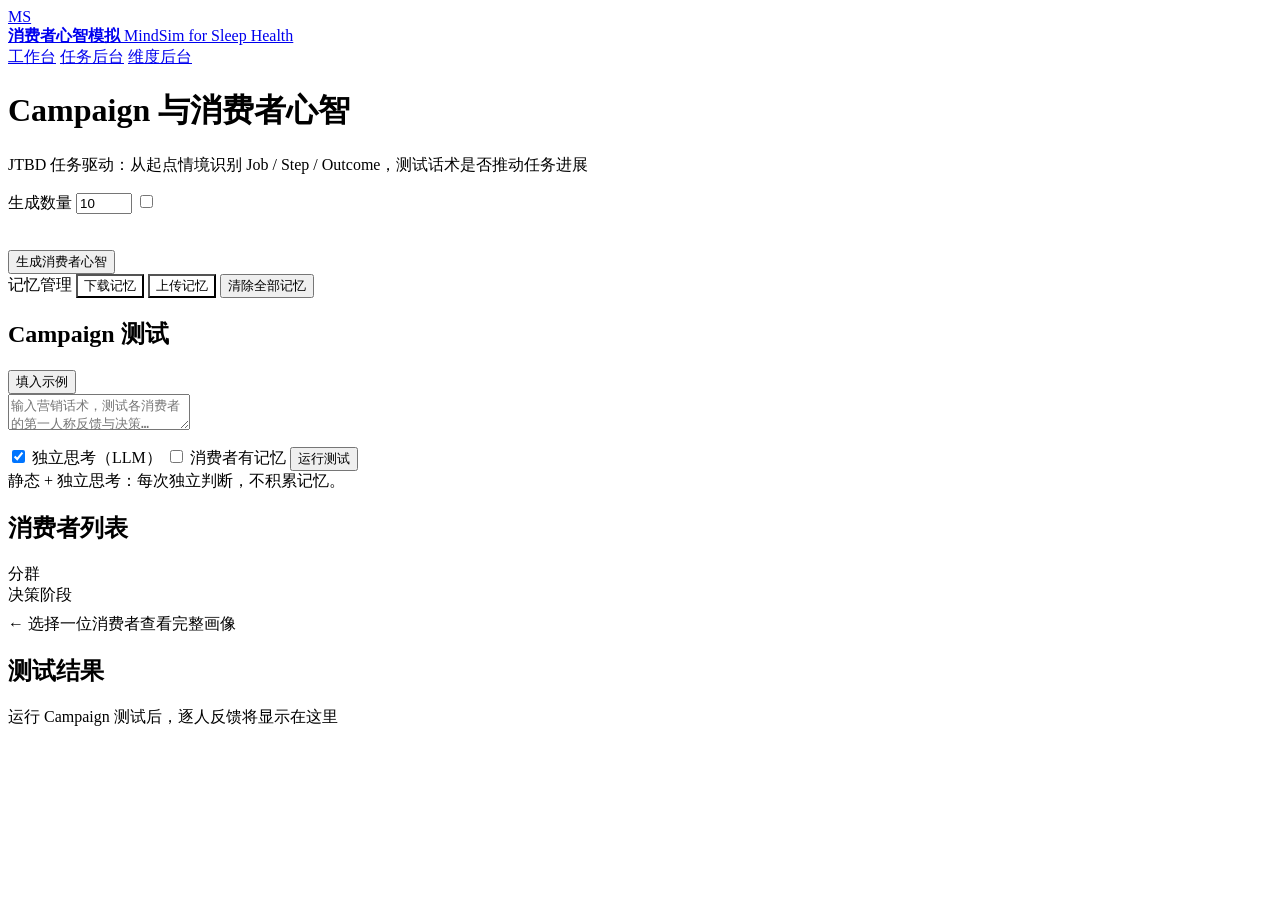
==== frontend/index.html @ 00156eaf "Add full app source and one-click MindSim launcher. Restore backend/frontend/data missing from the u" ====
<!DOCTYPE html>
<html lang="zh-CN">
<head>
  <meta charset="UTF-8" />
  <meta name="viewport" content="width=device-width, initial-scale=1.0" />
  <title>消费者心智模拟 · MindSim</title>
  <link rel="stylesheet" href="/static/css/app.css?v=20260901c" />
</head>
<body>
  <nav class="topnav">
    <div class="topnav-inner">
      <a class="brand" href="/">
        <div class="brand-icon">MS</div>
        <div class="brand-text">
          <strong>消费者心智模拟</strong>
          <span>MindSim for Sleep Health</span>
        </div>
      </a>
      <div class="nav-links">
        <a class="nav-link active" href="/">工作台</a>
        <a class="nav-link admin" href="/jobs">任务后台</a>
        <a class="nav-link admin" href="/admin">维度后台</a>
      </div>
    </div>
  </nav>

  <div class="page">
    <div class="page-title">
      <h1>Campaign 与消费者心智</h1>
      <p>JTBD 任务驱动：从起点情境识别 Job / Step / Outcome，测试话术是否推动任务进展</p>
    </div>

    <!-- 生成栏 -->
    <div class="gen-bar">
      <div class="row">
        <label>生成数量 <input type="number" id="gen-count" value="10" min="1" max="200" /></label>
        <label class="toggle-label" style="color:rgba(255,255,255,0.85)">
          <input type="checkbox" id="use-llm" /> LLM 生成
        </label>
      </div>
      <div class="filter-label" style="color:rgba(255,255,255,0.75);margin:0.6rem 0 0.35rem">从什么问题开始（可多选）</div>
      <div id="entry-themes" class="chips entry-themes"></div>
      <div class="row">
        <button class="btn btn-primary" id="btn-generate">生成消费者心智</button>
        <span id="gen-status"></span>
      </div>
      <div class="memory-toolbar">
        <span class="status">记忆管理</span>
        <button class="btn btn-outline btn-sm" id="btn-export-memories" style="background:rgba(255,255,255,0.95)">下载记忆</button>
        <button class="btn btn-outline btn-sm" id="btn-import-memories" style="background:rgba(255,255,255,0.95)">上传记忆</button>
        <input type="file" id="memory-file" accept=".json,application/json" hidden />
        <button class="btn btn-danger btn-sm" id="btn-reset-all-memories" title="清除全部经历，阶段恢复为「察觉」">清除全部记忆</button>
        <span class="status" id="memory-io-status"></span>
      </div>
    </div>

    <!-- Campaign -->
    <section class="card card-accent" style="margin-bottom:1rem">
      <div class="card-header">
        <h2><span class="dot"></span>Campaign 测试</h2>
        <button class="btn btn-ghost" id="btn-sample">填入示例</button>
      </div>
      <textarea id="campaign-text" placeholder="输入营销话术，测试各消费者的第一人称反馈与决策…"></textarea>
      <div class="row" style="margin-top:0.85rem">
        <label class="toggle-label"><input type="checkbox" id="use-llm-simulate" checked /> 独立思考（LLM）</label>
        <label class="toggle-label"><input type="checkbox" id="use-memory" /> 消费者有记忆</label>
        <button class="btn btn-primary" id="btn-simulate">运行测试</button>
      </div>
      <div class="hint-box" id="sim-mode-hint">静态 + 独立思考：每次独立判断，不积累记忆。</div>
      <p class="status" id="campaign-hits" style="margin-top:0.5rem"></p>
    </section>

    <!-- 心智 + 详情 -->
    <div class="layout-main">
      <aside class="card">
        <div class="card-header">
          <h2><span class="dot"></span>消费者列表</h2>
          <span class="status" id="persona-count"></span>
        </div>
        <div class="filter-label">分群</div>
        <div id="filter-segments" class="chips"></div>
        <div class="filter-label">决策阶段</div>
        <div id="filter-stages" class="chips"></div>
        <div id="persona-list" style="margin-top:0.5rem;max-height:420px;overflow-y:auto"></div>
      </aside>

      <section class="card" id="persona-detail">
        <div class="empty">← 选择一位消费者查看完整画像</div>
      </section>
    </div>

    <!-- 结果 -->
    <section class="card" style="margin-top:1rem">
      <div class="card-header">
        <h2><span class="dot"></span>测试结果</h2>
        <span class="status" id="result-count"></span>
      </div>
      <div id="result-heatmap" class="heatmap-wrap"></div>
      <div id="result-grid" class="result-grid">
        <div class="empty">运行 Campaign 测试后，逐人反馈将显示在这里</div>
      </div>
    </section>
  </div>

  <script src="/static/js/app.js?v=20260901c"></script>
  <script>
    function updatePersonaCount() {
      const el = document.getElementById('persona-count');
      if (el) el.textContent = personas.length ? `${personas.length} 人` : '';
    }

    const _renderPersonaList = renderPersonaList;
    renderPersonaList = function() {
      _renderPersonaList();
      updatePersonaCount();
    };

    document.getElementById('btn-generate').addEventListener('click', async () => {
      const btn = document.getElementById('btn-generate');
      const status = document.getElementById('gen-status');
      btn.disabled = true;
      status.textContent = '生成中…';
      try {
        const count = parseInt(document.getElementById('gen-count').value, 10);
        const use_llm = document.getElementById('use-llm').checked;
        const entry_themes = [...selectedEntryThemes];
        personas = await api('/api/generate', {
          method: 'POST',
          body: JSON.stringify({ count, use_llm, options: { entry_themes } }),
        });
        selectedId = personas[0]?.id || null;
        status.textContent = `✓ ${personas.length} 人 · 请重新运行测试`;
        clearResults(`已生成 ${personas.length} 人，请点击「运行测试」看全部反馈`);
        renderPersonaList();
        renderDetail();
        initFilters();
        renderFactorFilters();
      } catch (e) {
        status.textContent = '失败';
        alert(e.message);
      } finally {
        btn.disabled = false;
      }
    });

    document.getElementById('use-memory').addEventListener('change', updateSimModeHint);
    document.getElementById('use-llm-simulate').addEventListener('change', updateSimModeHint);

    document.getElementById('btn-simulate').addEventListener('click', async () => {
      const btn = document.getElementById('btn-simulate');
      btn.disabled = true;
      btn.textContent = '推演中…';
      try {
        // 与服务端同步，避免页面上的旧列表/旧结果造成「生成了40人却只测了10人」的错觉
        personas = await api('/api/personas');
        renderPersonaList();
        const n = personas.length;
        btn.textContent = `推演中（${n} 人）…`;
        const data = await api('/api/simulate', {
          method: 'POST',
          body: JSON.stringify({
            campaign: document.getElementById('campaign-text').value,
            use_llm: document.getElementById('use-llm-simulate').checked,
            use_memory: document.getElementById('use-memory').checked,
          }),
        });
        renderResults(data);
        if (selectedId && document.getElementById('use-memory').checked) {
          renderDetail();
          renderPersonaList();
        }
      } catch (e) {
        alert(e.message);
      } finally {
        btn.disabled = false;
        btn.textContent = '运行测试';
      }
    });

    document.getElementById('btn-sample').addEventListener('click', () => {
      document.getElementById('campaign-text').value =
        '瑞思迈 AirSense 11 限时优惠，支持30天试戴体验，医院睡眠中心同款，面罩免费适配，还有国补15%补贴，进口品质值得信赖。';
    });

    document.getElementById('btn-reset-all-memories').addEventListener('click', async () => {
      if (!confirm('确定清除全部消费者的记忆？\n经历时间线将被清空，决策阶段恢复为「察觉」。')) return;
      try {
        const res = await api('/api/memories/reset', { method: 'POST' });
        personas = await api('/api/personas');
        renderPersonaList();
        renderDetail();
        const st = document.getElementById('memory-io-status');
        if (st) { st.textContent = res.message || '已清除'; setTimeout(() => st.textContent = '', 4000); }
      } catch (e) {
        alert(e.message);
      }
    });

    document.getElementById('btn-export-memories').addEventListener('click', async () => {
      const st = document.getElementById('memory-io-status');
      try {
        await downloadMemories();
        if (st) { st.textContent = '✓ 记忆已下载'; setTimeout(() => st.textContent = '', 3000); }
      } catch (e) {
        alert(e.message);
      }
    });

    document.getElementById('btn-import-memories').addEventListener('click', () => {
      document.getElementById('memory-file').click();
    });

    document.getElementById('memory-file').addEventListener('change', async (e) => {
      const file = e.target.files?.[0];
      e.target.value = '';
      if (!file) return;
      if (!confirm('上传将覆盖当前全部记忆（含阶段快照）。是否继续？')) return;
      const st = document.getElementById('memory-io-status');
      try {
        const form = new FormData();
        form.append('file', file);
        const res = await fetch('/api/memories/import?replace=true', { method: 'POST', body: form });
        if (!res.ok) {
          const err = await res.json().catch(() => ({}));
          throw new Error(err.detail || res.statusText);
        }
        const data = await res.json();
        personas = await api('/api/personas');
        renderPersonaList();
        renderDetail();
        if (st) { st.textContent = data.message || '✓ 已导入'; setTimeout(() => st.textContent = '', 5000); }
      } catch (err) {
        alert(err.message);
      }
    });

    initFilters();
    initEntryThemes();
    updateSimModeHint();
    loadFactors();
    loadPersonas();
    loadOutcomes().then(() => loadJobsMap({ renderMap: false }));
  </script>
</body>
</html>
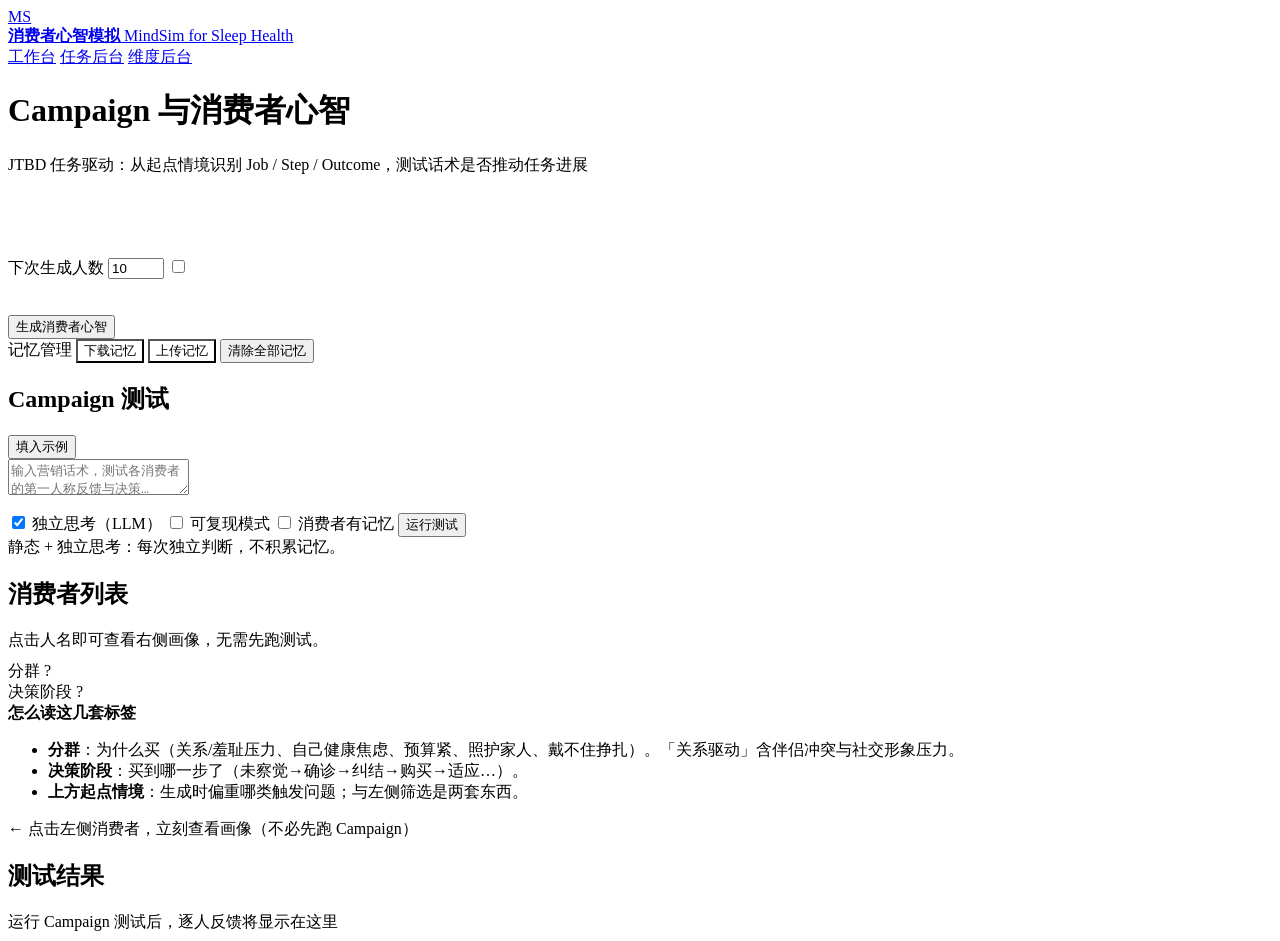
==== commit c792b3b7: "AI初步完成测试 根据AI测试反馈进行了修改，后续进行真人测试" ====
--- a/frontend/index.html
+++ b/frontend/index.html
@@ -4,7 +4,7 @@
   <meta charset="UTF-8" />
   <meta name="viewport" content="width=device-width, initial-scale=1.0" />
   <title>消费者心智模拟 · MindSim</title>
-  <link rel="stylesheet" href="/static/css/app.css?v=20260901c" />
+  <link rel="stylesheet" href="/static/css/app.css?v=20260903c" />
 </head>
 <body>
   <nav class="topnav">
@@ -32,13 +32,20 @@
 
     <!-- 生成栏 -->
     <div class="gen-bar">
-      <div class="row">
-        <label>生成数量 <input type="number" id="gen-count" value="10" min="1" max="200" /></label>
-        <label class="toggle-label" style="color:rgba(255,255,255,0.85)">
-          <input type="checkbox" id="use-llm" /> LLM 生成
-        </label>
-      </div>
-      <div class="filter-label" style="color:rgba(255,255,255,0.75);margin:0.6rem 0 0.35rem">从什么问题开始（可多选）</div>
+      <div class="row" style="width:100%;justify-content:space-between;align-items:flex-end;gap:1rem">
+        <div>
+          <div class="filter-label" style="color:rgba(255,255,255,0.65);margin:0">库中已有消费者</div>
+          <div id="library-count" style="font-size:1.1rem;font-weight:600;color:#fff">—</div>
+          <div class="status" style="color:rgba(255,255,255,0.55);margin-top:0.15rem">打开页面看到的人来自上次生成，不是这次要生成的数量</div>
+        </div>
+        <div class="row">
+          <label>下次生成人数 <input type="number" id="gen-count" value="10" min="1" max="200" /></label>
+          <label class="toggle-label" style="color:rgba(255,255,255,0.85)">
+            <input type="checkbox" id="use-llm" /> LLM 生成
+          </label>
+        </div>
+      </div>
+      <div class="filter-label" style="color:rgba(255,255,255,0.75);margin:0.6rem 0 0.35rem">从什么问题开始（可多选，点选后高亮）</div>
       <div id="entry-themes" class="chips entry-themes"></div>
       <div class="row">
         <button class="btn btn-primary" id="btn-generate">生成消费者心智</button>
@@ -58,11 +65,12 @@
     <section class="card card-accent" style="margin-bottom:1rem">
       <div class="card-header">
         <h2><span class="dot"></span>Campaign 测试</h2>
-        <button class="btn btn-ghost" id="btn-sample">填入示例</button>
+        <button class="btn btn-ghost" id="btn-sample" type="button" onclick="fillSampleCampaign()">填入示例</button>
       </div>
       <textarea id="campaign-text" placeholder="输入营销话术，测试各消费者的第一人称反馈与决策…"></textarea>
       <div class="row" style="margin-top:0.85rem">
         <label class="toggle-label"><input type="checkbox" id="use-llm-simulate" checked /> 独立思考（LLM）</label>
+        <label class="toggle-label"><input type="checkbox" id="reproducible-mode" /> 可复现模式</label>
         <label class="toggle-label"><input type="checkbox" id="use-memory" /> 消费者有记忆</label>
         <button class="btn btn-primary" id="btn-simulate">运行测试</button>
       </div>
@@ -77,15 +85,24 @@
           <h2><span class="dot"></span>消费者列表</h2>
           <span class="status" id="persona-count"></span>
         </div>
-        <div class="filter-label">分群</div>
+        <p class="status" style="margin:0 0 0.65rem">点击人名即可查看右侧画像，无需先跑测试。</p>
+        <div class="filter-label">分群 <span class="filter-help" title="按购买动机归类">?</span></div>
         <div id="filter-segments" class="chips"></div>
-        <div class="filter-label">决策阶段</div>
+        <div class="filter-label">决策阶段 <span class="filter-help" title="TA 现在走到哪一步">?</span></div>
         <div id="filter-stages" class="chips"></div>
+        <div class="hint-box taxonomy-hint">
+          <strong>怎么读这几套标签</strong>
+          <ul>
+            <li><strong>分群</strong>：为什么买（关系/羞耻压力、自己健康焦虑、预算紧、照护家人、戴不住挣扎）。「关系驱动」含伴侣冲突与社交形象压力。</li>
+            <li><strong>决策阶段</strong>：买到哪一步了（未察觉→确诊→纠结→购买→适应…）。</li>
+            <li><strong>上方起点情境</strong>：生成时偏重哪类触发问题；与左侧筛选是两套东西。</li>
+          </ul>
+        </div>
         <div id="persona-list" style="margin-top:0.5rem;max-height:420px;overflow-y:auto"></div>
       </aside>
 
       <section class="card" id="persona-detail">
-        <div class="empty">← 选择一位消费者查看完整画像</div>
+        <div class="empty">← 点击左侧消费者，立刻查看画像（不必先跑 Campaign）</div>
       </section>
     </div>
 
@@ -102,11 +119,29 @@
     </section>
   </div>
 
-  <script src="/static/js/app.js?v=20260901c"></script>
+  <script src="/static/js/app.js?v=20260903f"></script>
   <script>
     function updatePersonaCount() {
       const el = document.getElementById('persona-count');
-      if (el) el.textContent = personas.length ? `${personas.length} 人` : '';
+      const lib = document.getElementById('library-count');
+      const filtered = typeof filteredPersonas === 'function' ? filteredPersonas() : personas;
+      const shown = filtered.length;
+      const total = personas.length;
+      if (el) {
+        if (!total) el.textContent = '';
+        else if (shown !== total) el.textContent = `显示 ${shown} / 共 ${total} 人`;
+        else el.textContent = `共 ${total} 人`;
+      }
+      if (lib) lib.textContent = total ? `${total} 人` : '暂无（请先生成）';
+    }
+
+    function startProgress(el, baseText) {
+      const t0 = Date.now();
+      el.textContent = `${baseText} 0s`;
+      return setInterval(() => {
+        const s = Math.round((Date.now() - t0) / 1000);
+        el.textContent = `${baseText} ${s}s · 请稍候`;
+      }, 500);
     }
 
     const _renderPersonaList = renderPersonaList;
@@ -119,23 +154,25 @@
       const btn = document.getElementById('btn-generate');
       const status = document.getElementById('gen-status');
       btn.disabled = true;
-      status.textContent = '生成中…';
-      try {
-        const count = parseInt(document.getElementById('gen-count').value, 10);
-        const use_llm = document.getElementById('use-llm').checked;
+      const count = parseInt(document.getElementById('gen-count').value, 10);
+      const use_llm = document.getElementById('use-llm').checked;
+      const timer = startProgress(status, use_llm ? `LLM 生成 ${count} 人中…` : `规则生成 ${count} 人中…`);
+      try {
         const entry_themes = [...selectedEntryThemes];
         personas = await api('/api/generate', {
           method: 'POST',
           body: JSON.stringify({ count, use_llm, options: { entry_themes } }),
         });
         selectedId = personas[0]?.id || null;
-        status.textContent = `✓ ${personas.length} 人 · 请重新运行测试`;
-        clearResults(`已生成 ${personas.length} 人，请点击「运行测试」看全部反馈`);
+        clearInterval(timer);
+        status.textContent = `✓ 已生成 ${personas.length} 人（覆盖库中旧名单）· 点左侧人名可看画像`;
+        clearResults(`已生成 ${personas.length} 人。点左侧人名看画像，或点「运行测试」看话术反馈`);
         renderPersonaList();
         renderDetail();
         initFilters();
         renderFactorFilters();
       } catch (e) {
+        clearInterval(timer);
         status.textContent = '失败';
         alert(e.message);
       } finally {
@@ -144,26 +181,43 @@
     });
 
     document.getElementById('use-memory').addEventListener('change', updateSimModeHint);
-    document.getElementById('use-llm-simulate').addEventListener('change', updateSimModeHint);
+    document.getElementById('use-llm-simulate').addEventListener('change', () => {
+      const repro = document.getElementById('reproducible-mode');
+      if (document.getElementById('use-llm-simulate').checked === false && repro) {
+        // 规则模式本身可复现
+      }
+      updateSimModeHint();
+    });
+    document.getElementById('reproducible-mode').addEventListener('change', (e) => {
+      if (e.target.checked) {
+        document.getElementById('use-llm-simulate').checked = false;
+      }
+      updateSimModeHint();
+    });
 
     document.getElementById('btn-simulate').addEventListener('click', async () => {
       const btn = document.getElementById('btn-simulate');
+      const hitsEl = document.getElementById('campaign-hits');
       btn.disabled = true;
-      btn.textContent = '推演中…';
-      try {
-        // 与服务端同步，避免页面上的旧列表/旧结果造成「生成了40人却只测了10人」的错觉
+      try {
         personas = await api('/api/personas');
+        if (!outcomes.length) await loadOutcomes();
         renderPersonaList();
         const n = personas.length;
+        const useLlm = document.getElementById('use-llm-simulate').checked
+          && !document.getElementById('reproducible-mode').checked;
+        const timer = startProgress(hitsEl || btn, useLlm ? `推演中（${n} 人，LLM）` : `推演中（${n} 人，规则）`);
         btn.textContent = `推演中（${n} 人）…`;
         const data = await api('/api/simulate', {
           method: 'POST',
           body: JSON.stringify({
             campaign: document.getElementById('campaign-text').value,
-            use_llm: document.getElementById('use-llm-simulate').checked,
+            use_llm: useLlm,
             use_memory: document.getElementById('use-memory').checked,
+            reproducible: document.getElementById('reproducible-mode').checked,
           }),
         });
+        clearInterval(timer);
         renderResults(data);
         if (selectedId && document.getElementById('use-memory').checked) {
           renderDetail();
@@ -177,9 +231,9 @@
       }
     });
 
-    document.getElementById('btn-sample').addEventListener('click', () => {
-      document.getElementById('campaign-text').value =
-        '瑞思迈 AirSense 11 限时优惠，支持30天试戴体验，医院睡眠中心同款，面罩免费适配，还有国补15%补贴，进口品质值得信赖。';
+    document.getElementById('btn-sample')?.addEventListener('click', (ev) => {
+      ev.preventDefault();
+      fillSampleCampaign();
     });
 
     document.getElementById('btn-reset-all-memories').addEventListener('click', async () => {
@@ -238,7 +292,10 @@
     initEntryThemes();
     updateSimModeHint();
     loadFactors();
-    loadPersonas();
+    loadPersonas().then(() => {
+      updatePersonaCount();
+      if (!selectedId && personas[0]) selectPersona(personas[0].id, { scrollTo: 'detail' });
+    });
     loadOutcomes().then(() => loadJobsMap({ renderMap: false }));
   </script>
 </body>
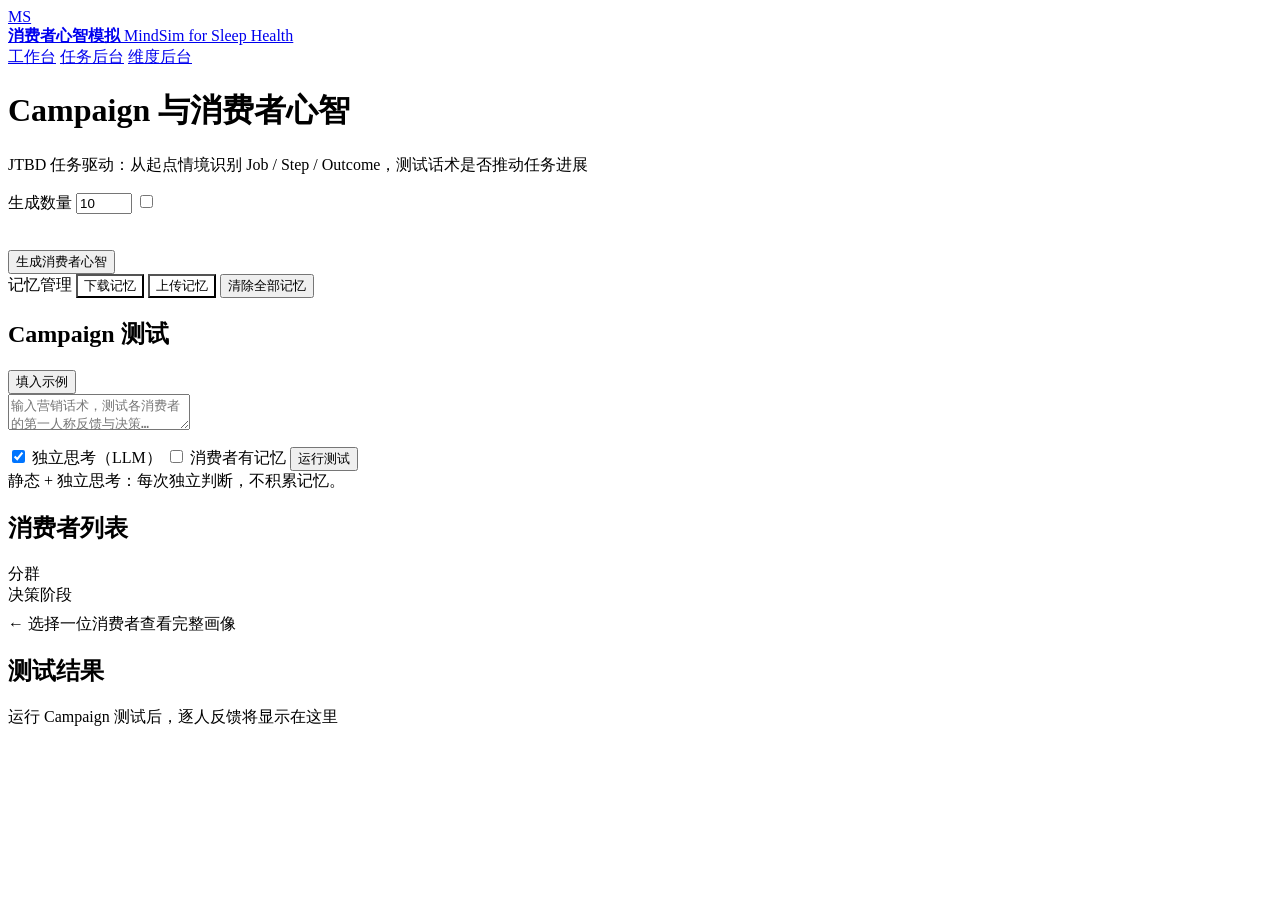
==== commit f7d0c4b3: "人格更新 允许随机人格" ====
--- a/frontend/index.html
+++ b/frontend/index.html
@@ -4,7 +4,7 @@
   <meta charset="UTF-8" />
   <meta name="viewport" content="width=device-width, initial-scale=1.0" />
   <title>消费者心智模拟 · MindSim</title>
-  <link rel="stylesheet" href="/static/css/app.css?v=20260903c" />
+  <link rel="stylesheet" href="/static/css/app.css?v=20260901c" />
 </head>
 <body>
   <nav class="topnav">
@@ -32,20 +32,13 @@
 
     <!-- 生成栏 -->
     <div class="gen-bar">
-      <div class="row" style="width:100%;justify-content:space-between;align-items:flex-end;gap:1rem">
-        <div>
-          <div class="filter-label" style="color:rgba(255,255,255,0.65);margin:0">库中已有消费者</div>
-          <div id="library-count" style="font-size:1.1rem;font-weight:600;color:#fff">—</div>
-          <div class="status" style="color:rgba(255,255,255,0.55);margin-top:0.15rem">打开页面看到的人来自上次生成，不是这次要生成的数量</div>
-        </div>
-        <div class="row">
-          <label>下次生成人数 <input type="number" id="gen-count" value="10" min="1" max="200" /></label>
-          <label class="toggle-label" style="color:rgba(255,255,255,0.85)">
-            <input type="checkbox" id="use-llm" /> LLM 生成
-          </label>
-        </div>
-      </div>
-      <div class="filter-label" style="color:rgba(255,255,255,0.75);margin:0.6rem 0 0.35rem">从什么问题开始（可多选，点选后高亮）</div>
+      <div class="row">
+        <label>生成数量 <input type="number" id="gen-count" value="10" min="1" max="200" /></label>
+        <label class="toggle-label" style="color:rgba(255,255,255,0.85)">
+          <input type="checkbox" id="use-llm" /> LLM 生成
+        </label>
+      </div>
+      <div class="filter-label" style="color:rgba(255,255,255,0.75);margin:0.6rem 0 0.35rem">从什么问题开始（可多选）</div>
       <div id="entry-themes" class="chips entry-themes"></div>
       <div class="row">
         <button class="btn btn-primary" id="btn-generate">生成消费者心智</button>
@@ -65,12 +58,11 @@
     <section class="card card-accent" style="margin-bottom:1rem">
       <div class="card-header">
         <h2><span class="dot"></span>Campaign 测试</h2>
-        <button class="btn btn-ghost" id="btn-sample" type="button" onclick="fillSampleCampaign()">填入示例</button>
+        <button class="btn btn-ghost" id="btn-sample">填入示例</button>
       </div>
       <textarea id="campaign-text" placeholder="输入营销话术，测试各消费者的第一人称反馈与决策…"></textarea>
       <div class="row" style="margin-top:0.85rem">
         <label class="toggle-label"><input type="checkbox" id="use-llm-simulate" checked /> 独立思考（LLM）</label>
-        <label class="toggle-label"><input type="checkbox" id="reproducible-mode" /> 可复现模式</label>
         <label class="toggle-label"><input type="checkbox" id="use-memory" /> 消费者有记忆</label>
         <button class="btn btn-primary" id="btn-simulate">运行测试</button>
       </div>
@@ -85,24 +77,15 @@
           <h2><span class="dot"></span>消费者列表</h2>
           <span class="status" id="persona-count"></span>
         </div>
-        <p class="status" style="margin:0 0 0.65rem">点击人名即可查看右侧画像，无需先跑测试。</p>
-        <div class="filter-label">分群 <span class="filter-help" title="按购买动机归类">?</span></div>
+        <div class="filter-label">分群</div>
         <div id="filter-segments" class="chips"></div>
-        <div class="filter-label">决策阶段 <span class="filter-help" title="TA 现在走到哪一步">?</span></div>
+        <div class="filter-label">决策阶段</div>
         <div id="filter-stages" class="chips"></div>
-        <div class="hint-box taxonomy-hint">
-          <strong>怎么读这几套标签</strong>
-          <ul>
-            <li><strong>分群</strong>：为什么买（关系/羞耻压力、自己健康焦虑、预算紧、照护家人、戴不住挣扎）。「关系驱动」含伴侣冲突与社交形象压力。</li>
-            <li><strong>决策阶段</strong>：买到哪一步了（未察觉→确诊→纠结→购买→适应…）。</li>
-            <li><strong>上方起点情境</strong>：生成时偏重哪类触发问题；与左侧筛选是两套东西。</li>
-          </ul>
-        </div>
         <div id="persona-list" style="margin-top:0.5rem;max-height:420px;overflow-y:auto"></div>
       </aside>
 
       <section class="card" id="persona-detail">
-        <div class="empty">← 点击左侧消费者，立刻查看画像（不必先跑 Campaign）</div>
+        <div class="empty">← 选择一位消费者查看完整画像</div>
       </section>
     </div>
 
@@ -119,29 +102,11 @@
     </section>
   </div>
 
-  <script src="/static/js/app.js?v=20260903f"></script>
+  <script src="/static/js/app.js?v=20260901c"></script>
   <script>
     function updatePersonaCount() {
       const el = document.getElementById('persona-count');
-      const lib = document.getElementById('library-count');
-      const filtered = typeof filteredPersonas === 'function' ? filteredPersonas() : personas;
-      const shown = filtered.length;
-      const total = personas.length;
-      if (el) {
-        if (!total) el.textContent = '';
-        else if (shown !== total) el.textContent = `显示 ${shown} / 共 ${total} 人`;
-        else el.textContent = `共 ${total} 人`;
-      }
-      if (lib) lib.textContent = total ? `${total} 人` : '暂无（请先生成）';
-    }
-
-    function startProgress(el, baseText) {
-      const t0 = Date.now();
-      el.textContent = `${baseText} 0s`;
-      return setInterval(() => {
-        const s = Math.round((Date.now() - t0) / 1000);
-        el.textContent = `${baseText} ${s}s · 请稍候`;
-      }, 500);
+      if (el) el.textContent = personas.length ? `${personas.length} 人` : '';
     }
 
     const _renderPersonaList = renderPersonaList;
@@ -156,7 +121,9 @@
       btn.disabled = true;
       const count = parseInt(document.getElementById('gen-count').value, 10);
       const use_llm = document.getElementById('use-llm').checked;
-      const timer = startProgress(status, use_llm ? `LLM 生成 ${count} 人中…` : `规则生成 ${count} 人中…`);
+      status.textContent = use_llm
+        ? `LLM 逐人生成+质检 ${count} 人中…（较慢，请看启动窗口进度）`
+        : '规则生成中…';
       try {
         const entry_themes = [...selectedEntryThemes];
         personas = await api('/api/generate', {
@@ -164,15 +131,14 @@
           body: JSON.stringify({ count, use_llm, options: { entry_themes } }),
         });
         selectedId = personas[0]?.id || null;
-        clearInterval(timer);
-        status.textContent = `✓ 已生成 ${personas.length} 人（覆盖库中旧名单）· 点左侧人名可看画像`;
-        clearResults(`已生成 ${personas.length} 人。点左侧人名看画像，或点「运行测试」看话术反馈`);
+        const llmNote = use_llm ? '（LLM 原创人格）' : '（规则原型）';
+        status.textContent = `✓ ${personas.length} 人 ${llmNote} · 请重新运行测试`;
+        clearResults(`已生成 ${personas.length} 人，请点击「运行测试」看全部反馈`);
         renderPersonaList();
         renderDetail();
         initFilters();
         renderFactorFilters();
       } catch (e) {
-        clearInterval(timer);
         status.textContent = '失败';
         alert(e.message);
       } finally {
@@ -181,43 +147,26 @@
     });
 
     document.getElementById('use-memory').addEventListener('change', updateSimModeHint);
-    document.getElementById('use-llm-simulate').addEventListener('change', () => {
-      const repro = document.getElementById('reproducible-mode');
-      if (document.getElementById('use-llm-simulate').checked === false && repro) {
-        // 规则模式本身可复现
-      }
-      updateSimModeHint();
-    });
-    document.getElementById('reproducible-mode').addEventListener('change', (e) => {
-      if (e.target.checked) {
-        document.getElementById('use-llm-simulate').checked = false;
-      }
-      updateSimModeHint();
-    });
+    document.getElementById('use-llm-simulate').addEventListener('change', updateSimModeHint);
 
     document.getElementById('btn-simulate').addEventListener('click', async () => {
       const btn = document.getElementById('btn-simulate');
-      const hitsEl = document.getElementById('campaign-hits');
       btn.disabled = true;
-      try {
+      btn.textContent = '推演中…';
+      try {
+        // 与服务端同步，避免页面上的旧列表/旧结果造成「生成了40人却只测了10人」的错觉
         personas = await api('/api/personas');
-        if (!outcomes.length) await loadOutcomes();
         renderPersonaList();
         const n = personas.length;
-        const useLlm = document.getElementById('use-llm-simulate').checked
-          && !document.getElementById('reproducible-mode').checked;
-        const timer = startProgress(hitsEl || btn, useLlm ? `推演中（${n} 人，LLM）` : `推演中（${n} 人，规则）`);
         btn.textContent = `推演中（${n} 人）…`;
         const data = await api('/api/simulate', {
           method: 'POST',
           body: JSON.stringify({
             campaign: document.getElementById('campaign-text').value,
-            use_llm: useLlm,
+            use_llm: document.getElementById('use-llm-simulate').checked,
             use_memory: document.getElementById('use-memory').checked,
-            reproducible: document.getElementById('reproducible-mode').checked,
           }),
         });
-        clearInterval(timer);
         renderResults(data);
         if (selectedId && document.getElementById('use-memory').checked) {
           renderDetail();
@@ -231,9 +180,9 @@
       }
     });
 
-    document.getElementById('btn-sample')?.addEventListener('click', (ev) => {
-      ev.preventDefault();
-      fillSampleCampaign();
+    document.getElementById('btn-sample').addEventListener('click', () => {
+      document.getElementById('campaign-text').value =
+        '瑞思迈 AirSense 11 限时优惠，支持30天试戴体验，医院睡眠中心同款，面罩免费适配，还有国补15%补贴，进口品质值得信赖。';
     });
 
     document.getElementById('btn-reset-all-memories').addEventListener('click', async () => {
@@ -292,10 +241,7 @@
     initEntryThemes();
     updateSimModeHint();
     loadFactors();
-    loadPersonas().then(() => {
-      updatePersonaCount();
-      if (!selectedId && personas[0]) selectPersona(personas[0].id, { scrollTo: 'detail' });
-    });
+    loadPersonas();
     loadOutcomes().then(() => loadJobsMap({ renderMap: false }));
   </script>
 </body>
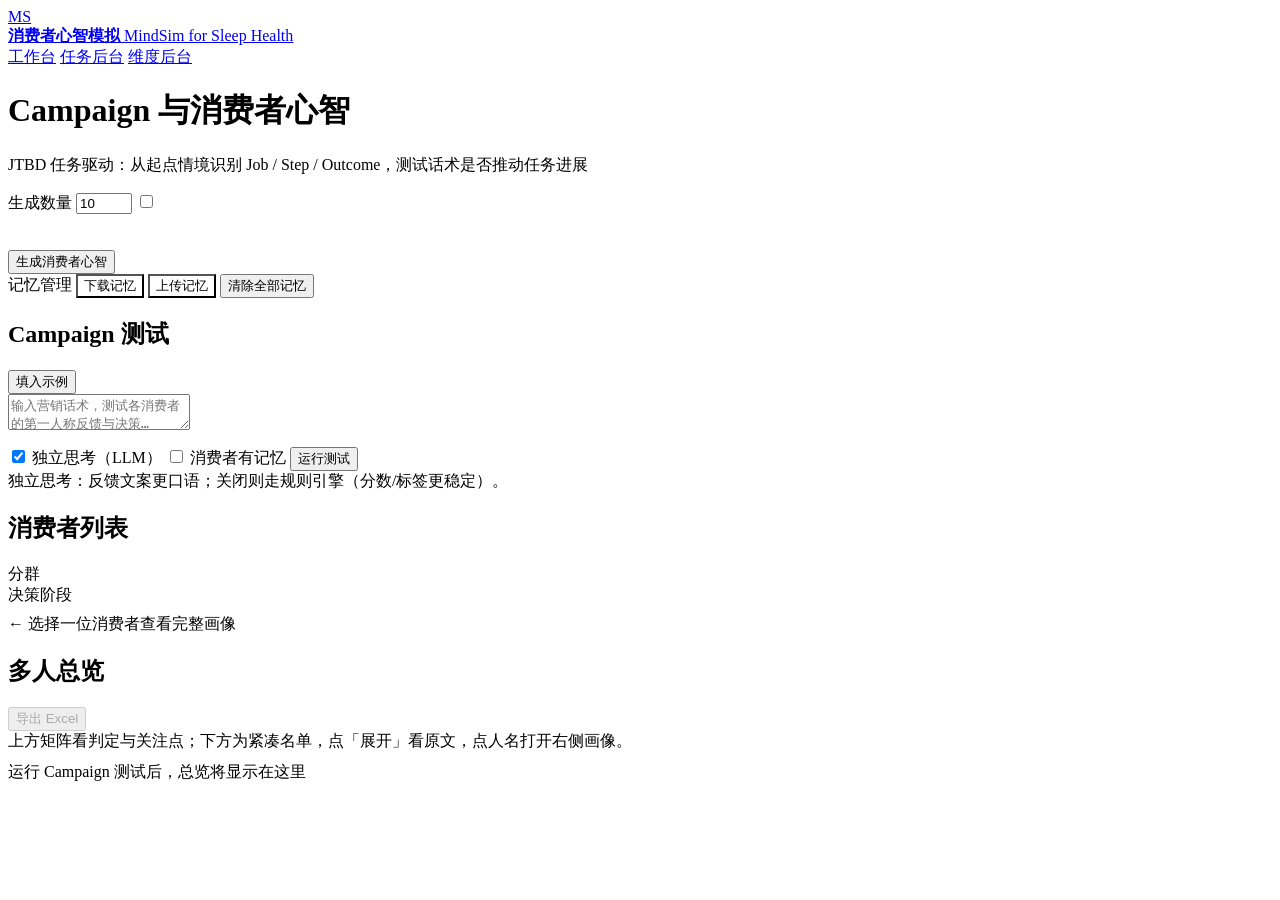
==== commit d1266b6b: "修正人格和决定bug 修好了仿真判定误伤与人格 Job/分群/叙事错配，并补上睡眠价值主张与诊断话术识别，让室友/羞耻/自用等角色测 campaign 时不再答非所问或全员 reject。" ====
--- a/frontend/index.html
+++ b/frontend/index.html
@@ -4,7 +4,7 @@
   <meta charset="UTF-8" />
   <meta name="viewport" content="width=device-width, initial-scale=1.0" />
   <title>消费者心智模拟 · MindSim</title>
-  <link rel="stylesheet" href="/static/css/app.css?v=20260901c" />
+  <link rel="stylesheet" href="/static/css/app.css?v=20260904f" />
 </head>
 <body>
   <nav class="topnav">
@@ -66,7 +66,7 @@
         <label class="toggle-label"><input type="checkbox" id="use-memory" /> 消费者有记忆</label>
         <button class="btn btn-primary" id="btn-simulate">运行测试</button>
       </div>
-      <div class="hint-box" id="sim-mode-hint">静态 + 独立思考：每次独立判断，不积累记忆。</div>
+      <div class="hint-box" id="sim-mode-hint">独立思考：反馈文案更口语；关闭则走规则引擎（分数/标签更稳定）。</div>
       <p class="status" id="campaign-hits" style="margin-top:0.5rem"></p>
     </section>
 
@@ -92,17 +92,22 @@
     <!-- 结果 -->
     <section class="card" style="margin-top:1rem">
       <div class="card-header">
-        <h2><span class="dot"></span>测试结果</h2>
-        <span class="status" id="result-count"></span>
-      </div>
+        <h2><span class="dot"></span>多人总览</h2>
+        <div class="row" style="gap:0.5rem;align-items:center">
+          <span class="status" id="result-count"></span>
+          <button type="button" class="btn btn-ghost btn-sm" id="btn-export-excel" disabled title="将行动话术、画像、反馈与判定结果打包为 Excel">导出 Excel</button>
+        </div>
+      </div>
+      <p class="status" style="margin:0 0 0.65rem">上方矩阵看判定与关注点；下方为紧凑名单，点「展开」看原文，点人名打开右侧画像。</p>
       <div id="result-heatmap" class="heatmap-wrap"></div>
-      <div id="result-grid" class="result-grid">
-        <div class="empty">运行 Campaign 测试后，逐人反馈将显示在这里</div>
+      <div id="result-summary" class="result-summary" hidden></div>
+      <div id="result-grid" class="result-list">
+        <div class="empty">运行 Campaign 测试后，总览将显示在这里</div>
       </div>
     </section>
   </div>
 
-  <script src="/static/js/app.js?v=20260901c"></script>
+  <script src="/static/js/app.js?v=20260904h"></script>
   <script>
     function updatePersonaCount() {
       const el = document.getElementById('persona-count');
@@ -158,12 +163,13 @@
         personas = await api('/api/personas');
         renderPersonaList();
         const n = personas.length;
+        const useLlm = document.getElementById('use-llm-simulate').checked;
         btn.textContent = `推演中（${n} 人）…`;
         const data = await api('/api/simulate', {
           method: 'POST',
           body: JSON.stringify({
             campaign: document.getElementById('campaign-text').value,
-            use_llm: document.getElementById('use-llm-simulate').checked,
+            use_llm: useLlm,
             use_memory: document.getElementById('use-memory').checked,
           }),
         });
@@ -183,6 +189,21 @@
     document.getElementById('btn-sample').addEventListener('click', () => {
       document.getElementById('campaign-text').value =
         '瑞思迈 AirSense 11 限时优惠，支持30天试戴体验，医院睡眠中心同款，面罩免费适配，还有国补15%补贴，进口品质值得信赖。';
+    });
+
+    document.getElementById('btn-export-excel')?.addEventListener('click', async () => {
+      const btn = document.getElementById('btn-export-excel');
+      btn.disabled = true;
+      const prev = btn.textContent;
+      btn.textContent = '导出中…';
+      try {
+        await exportCampaignExcel();
+      } catch (e) {
+        alert(e.message);
+      } finally {
+        btn.textContent = prev;
+        btn.disabled = !lastSimResults.length;
+      }
     });
 
     document.getElementById('btn-reset-all-memories').addEventListener('click', async () => {
@@ -241,8 +262,13 @@
     initEntryThemes();
     updateSimModeHint();
     loadFactors();
-    loadPersonas();
-    loadOutcomes().then(() => loadJobsMap({ renderMap: false }));
+    // personas + outcomes 都就绪后再渲染画像，避免刷新丢列表 / outcome 描述竞态
+    Promise.all([loadPersonas(), loadOutcomes()]).then(() => {
+      updatePersonaCount();
+      renderPersonaList();
+      if (!selectedId && personas[0]) selectPersona(personas[0].id, { scrollTo: 'detail' });
+      return loadJobsMap({ renderMap: false });
+    });
   </script>
 </body>
 </html>
